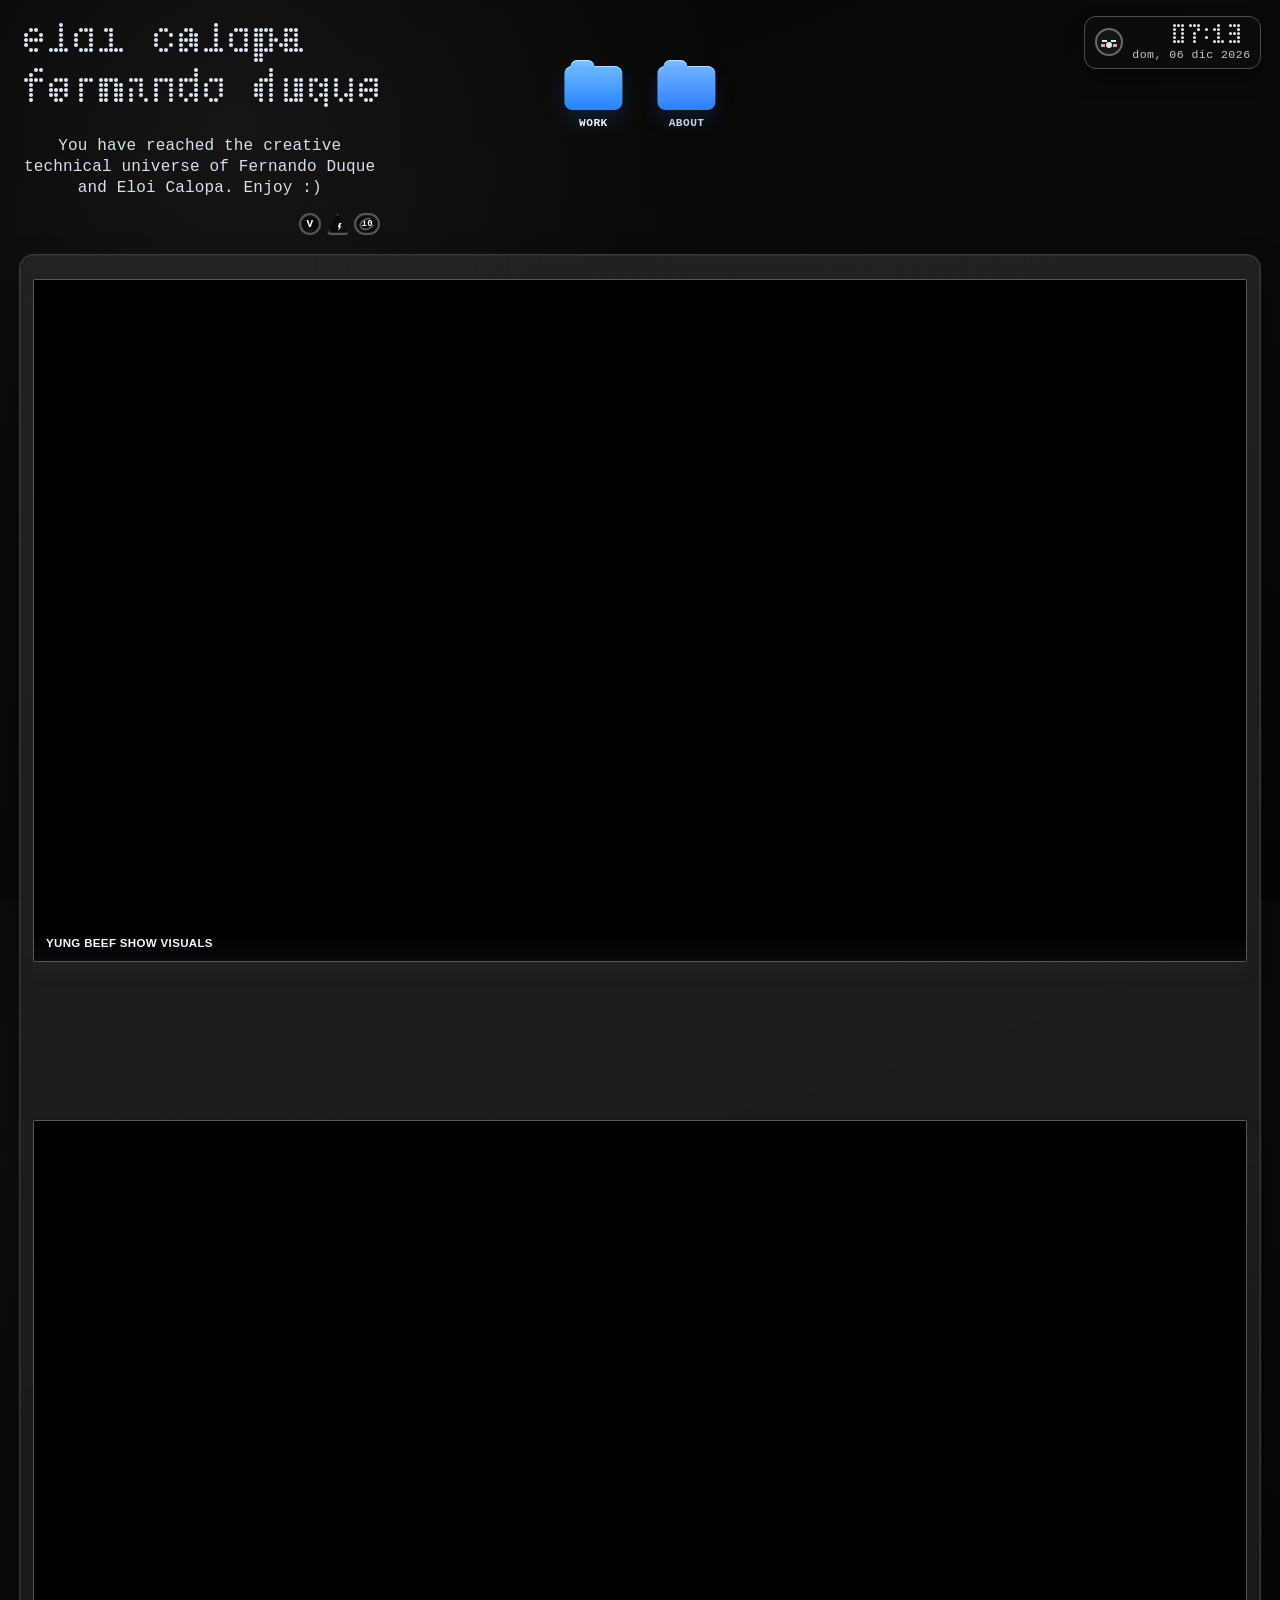
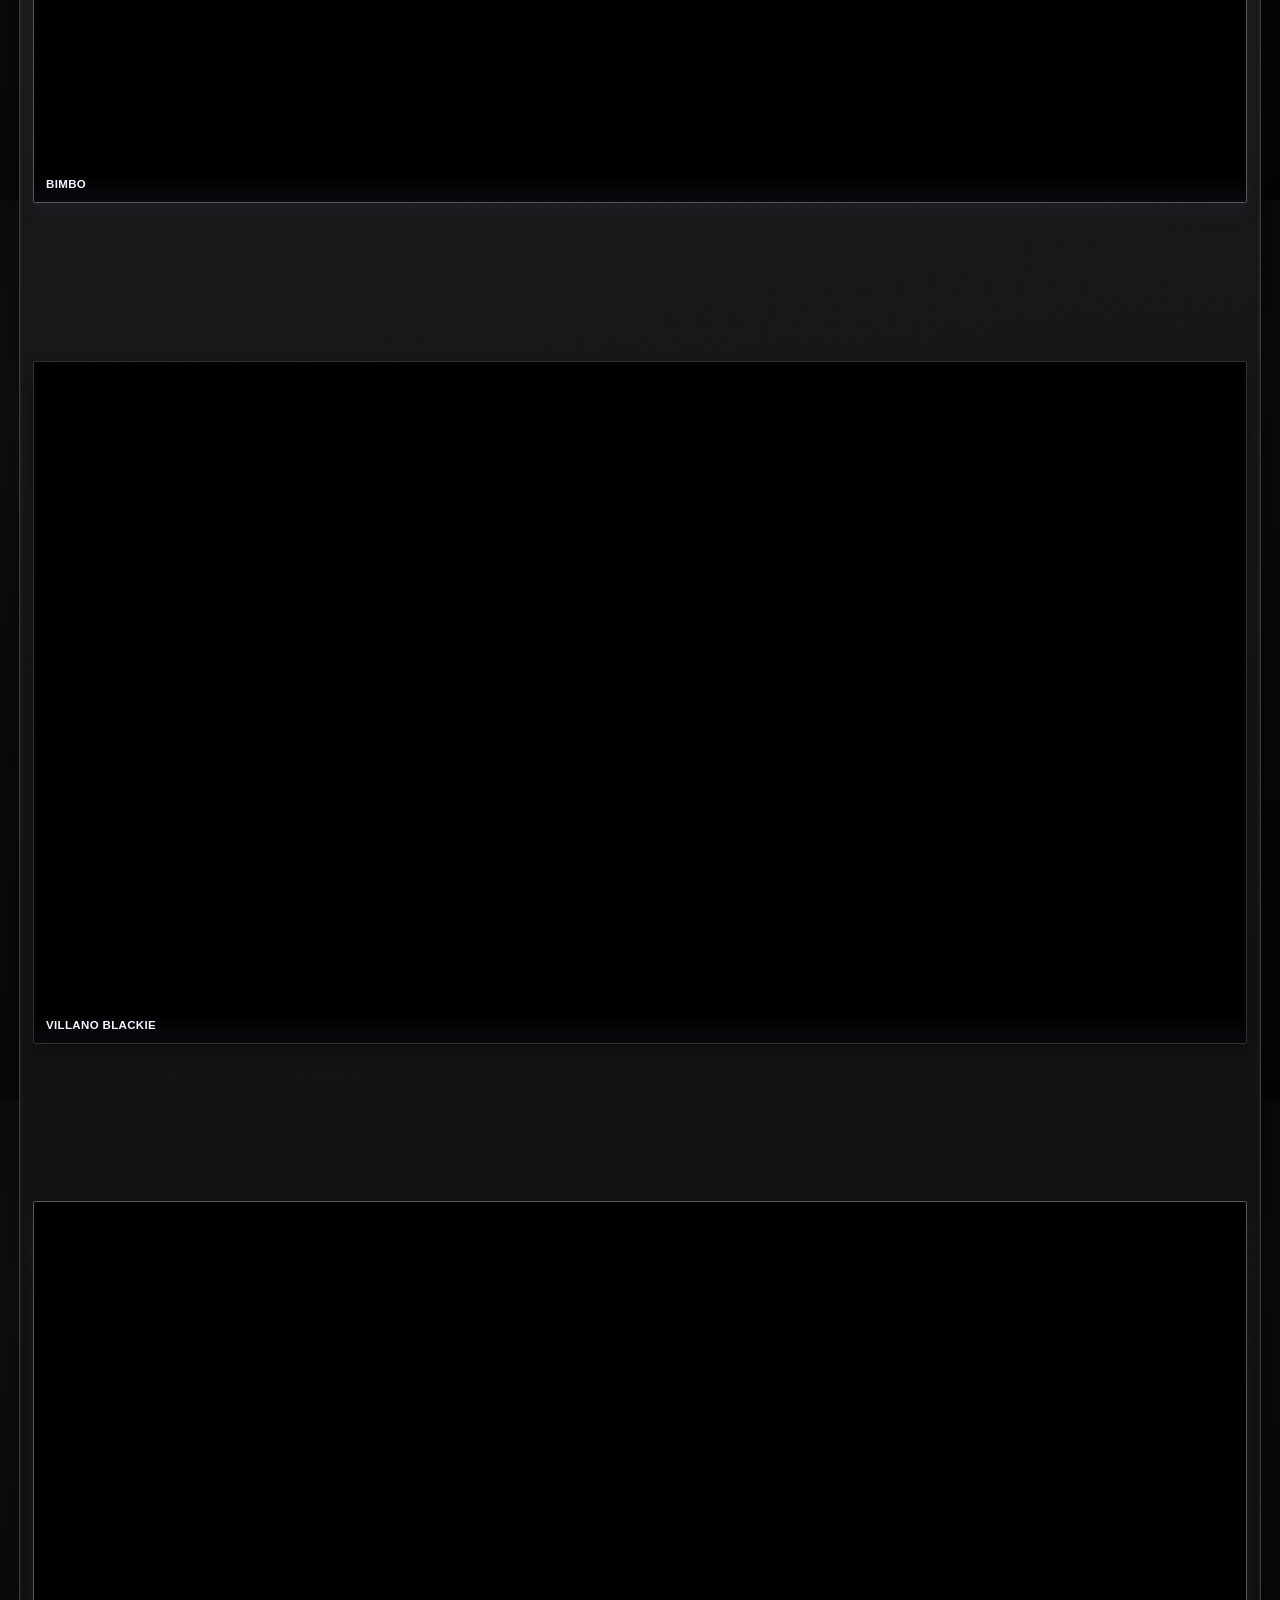
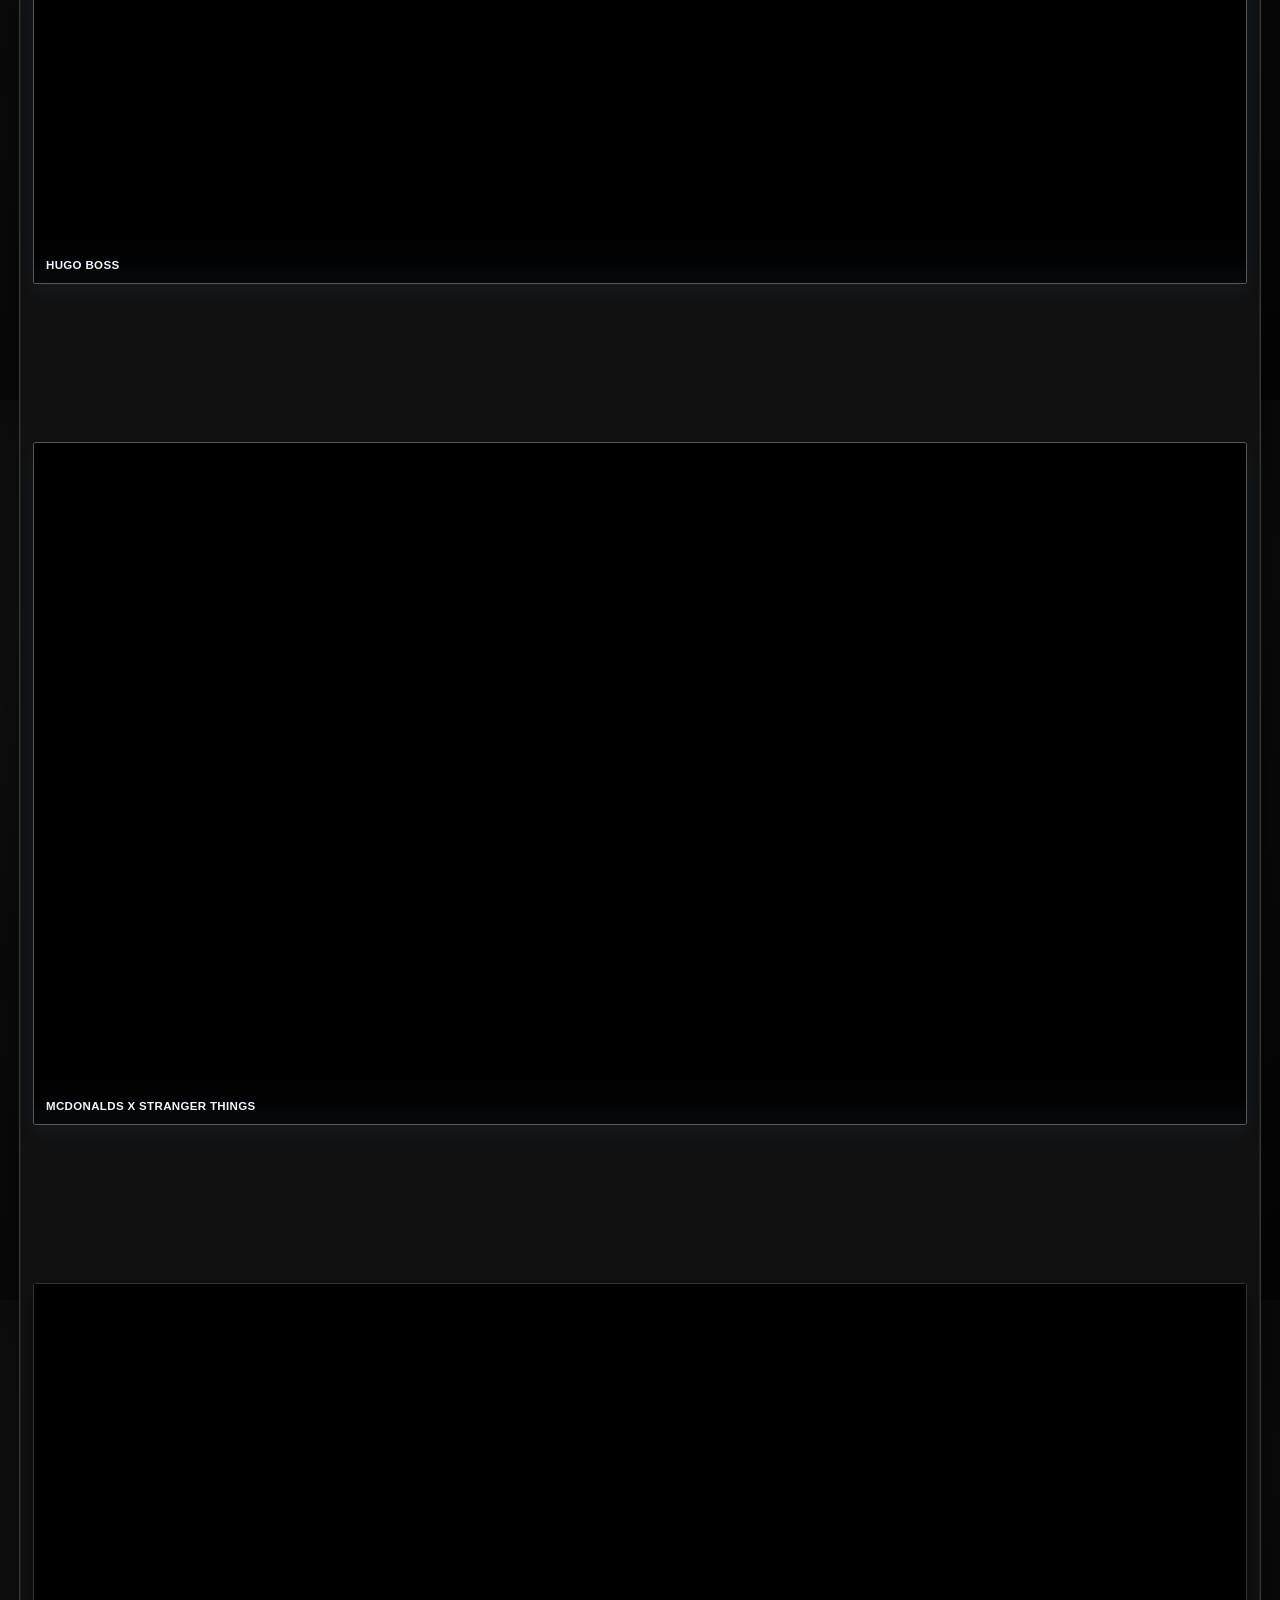
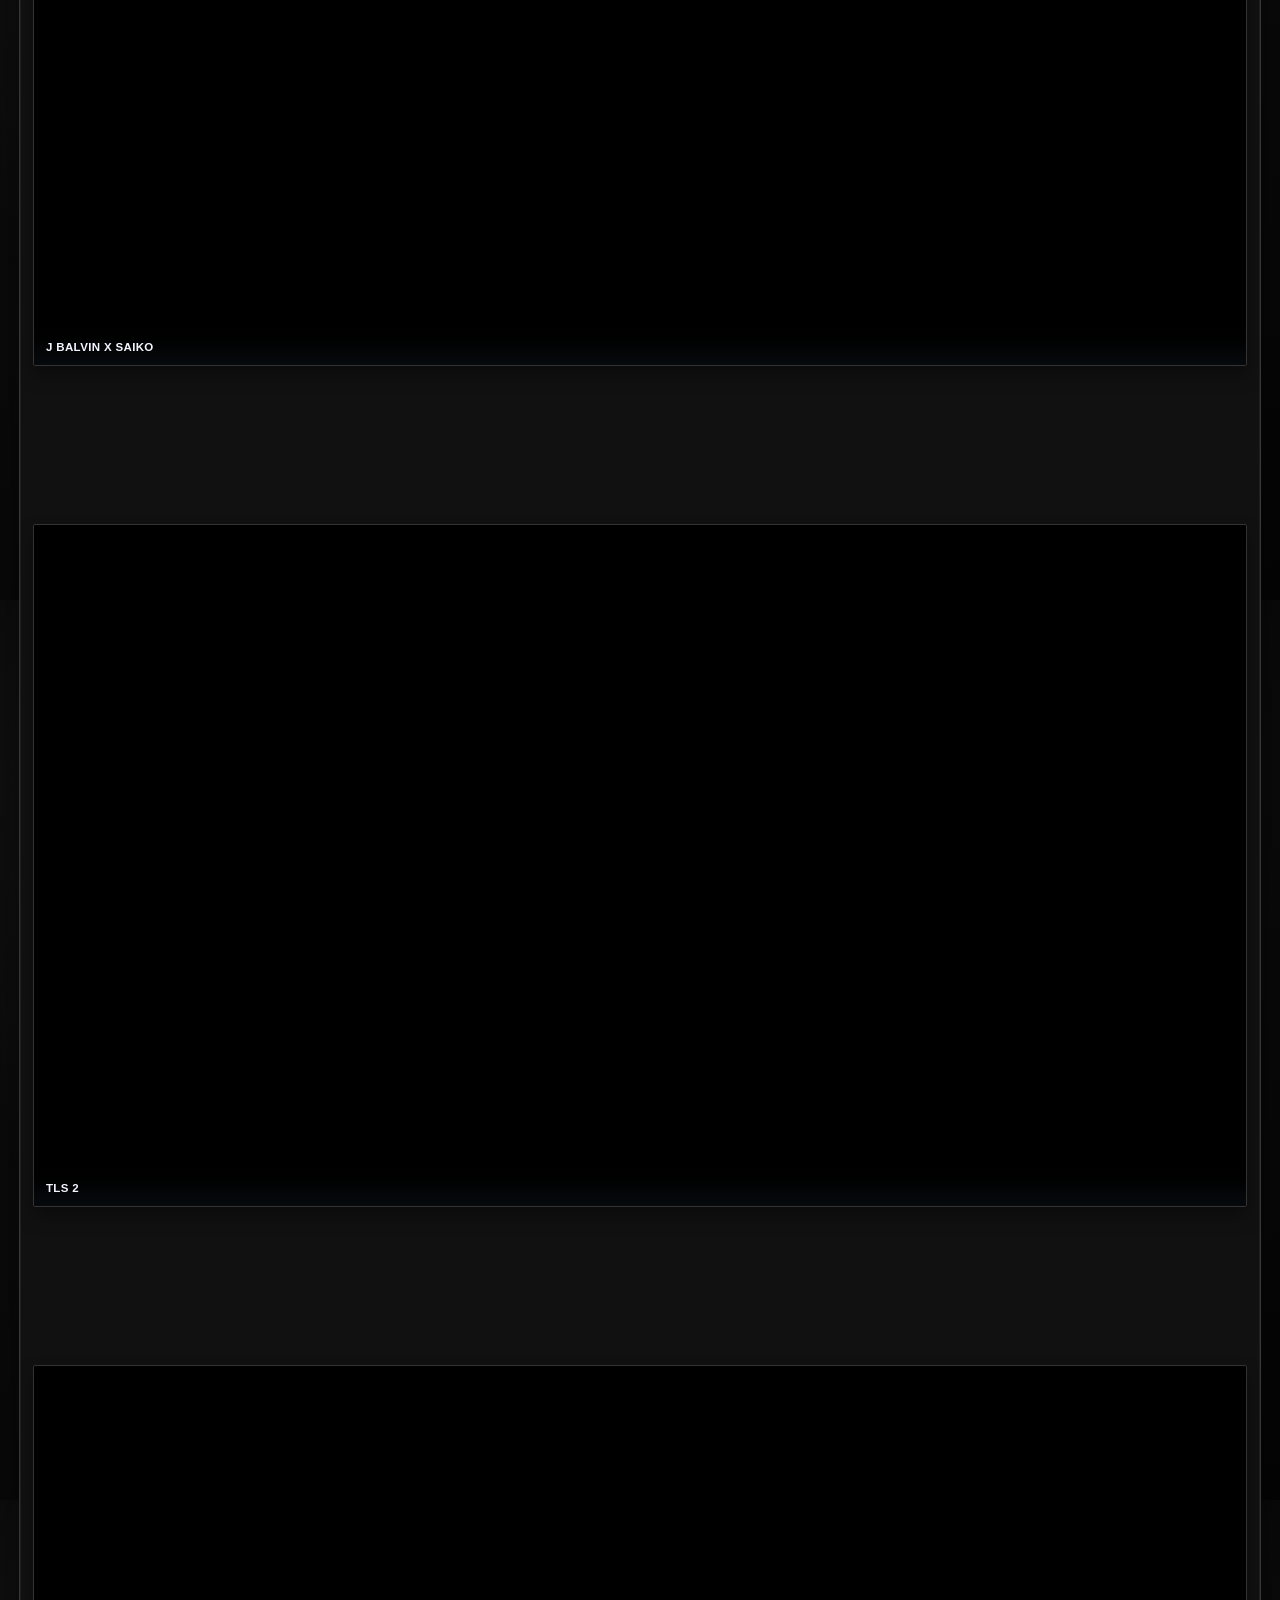
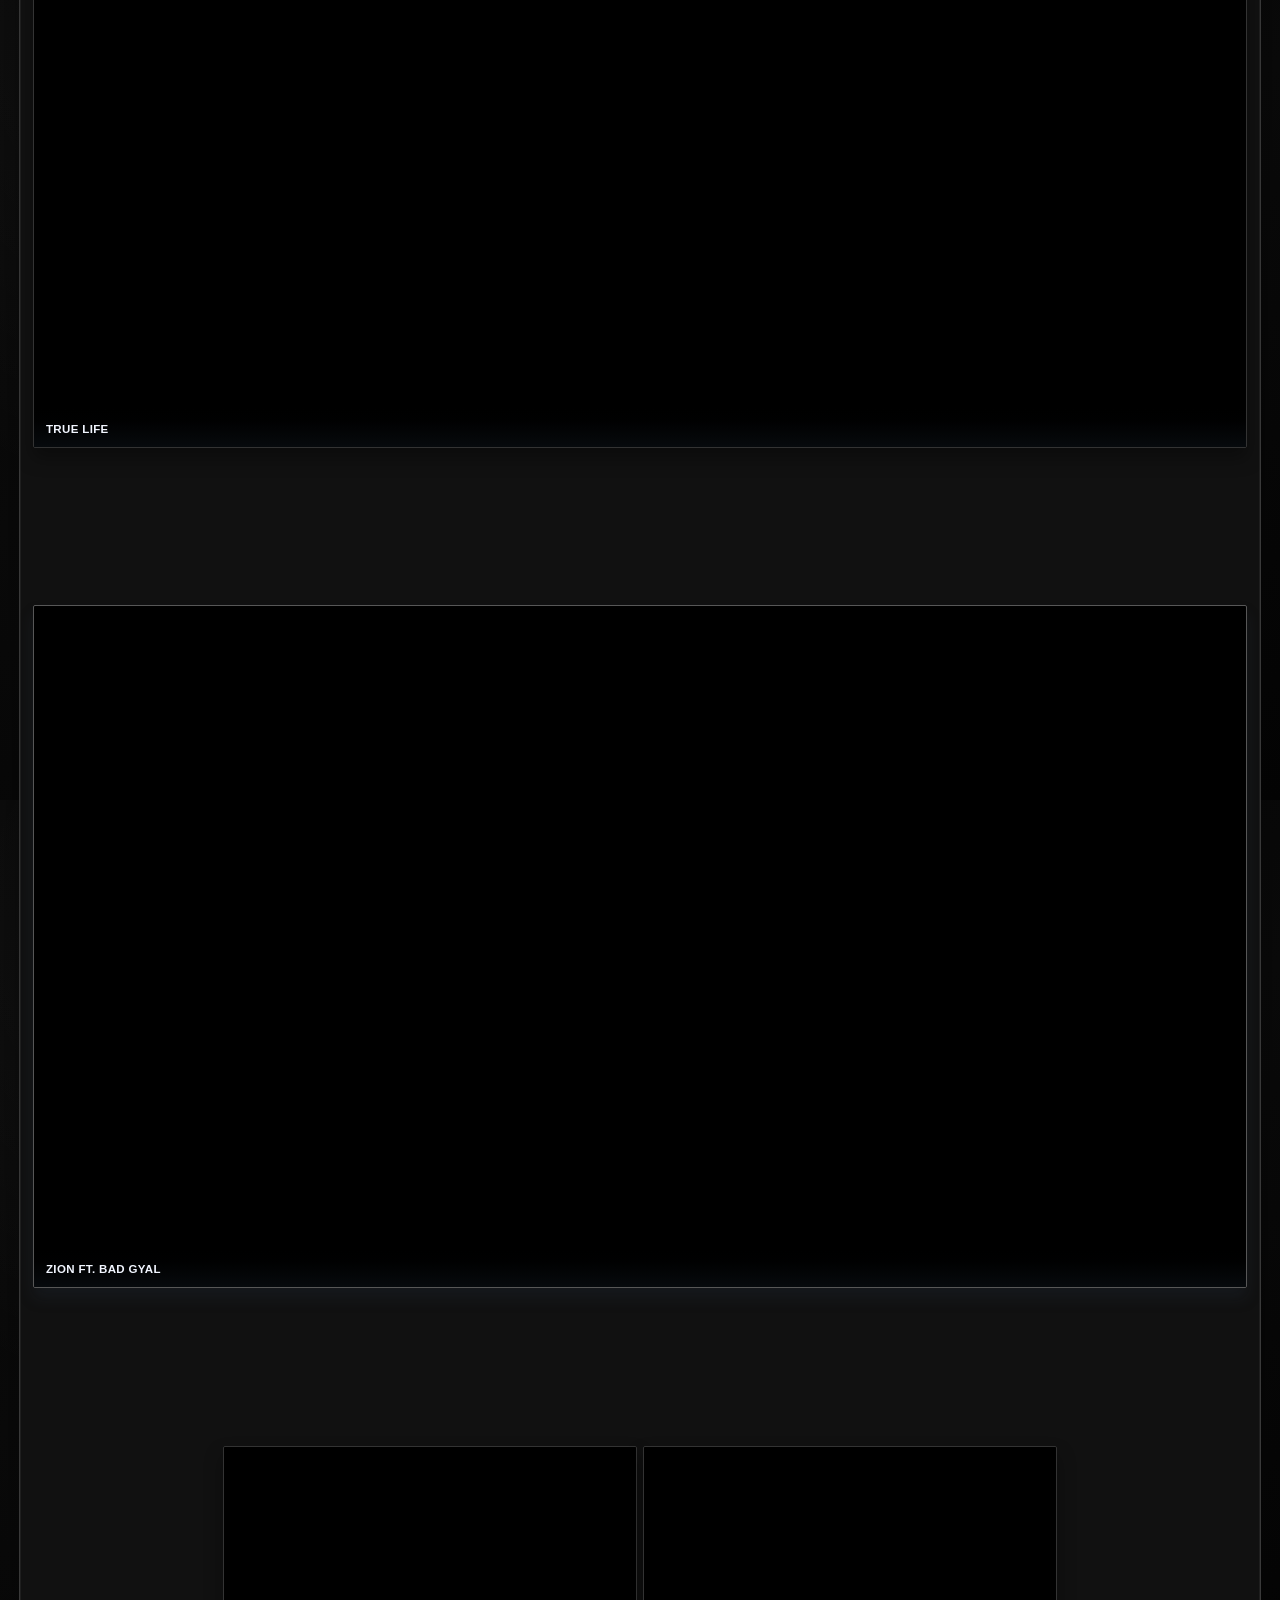
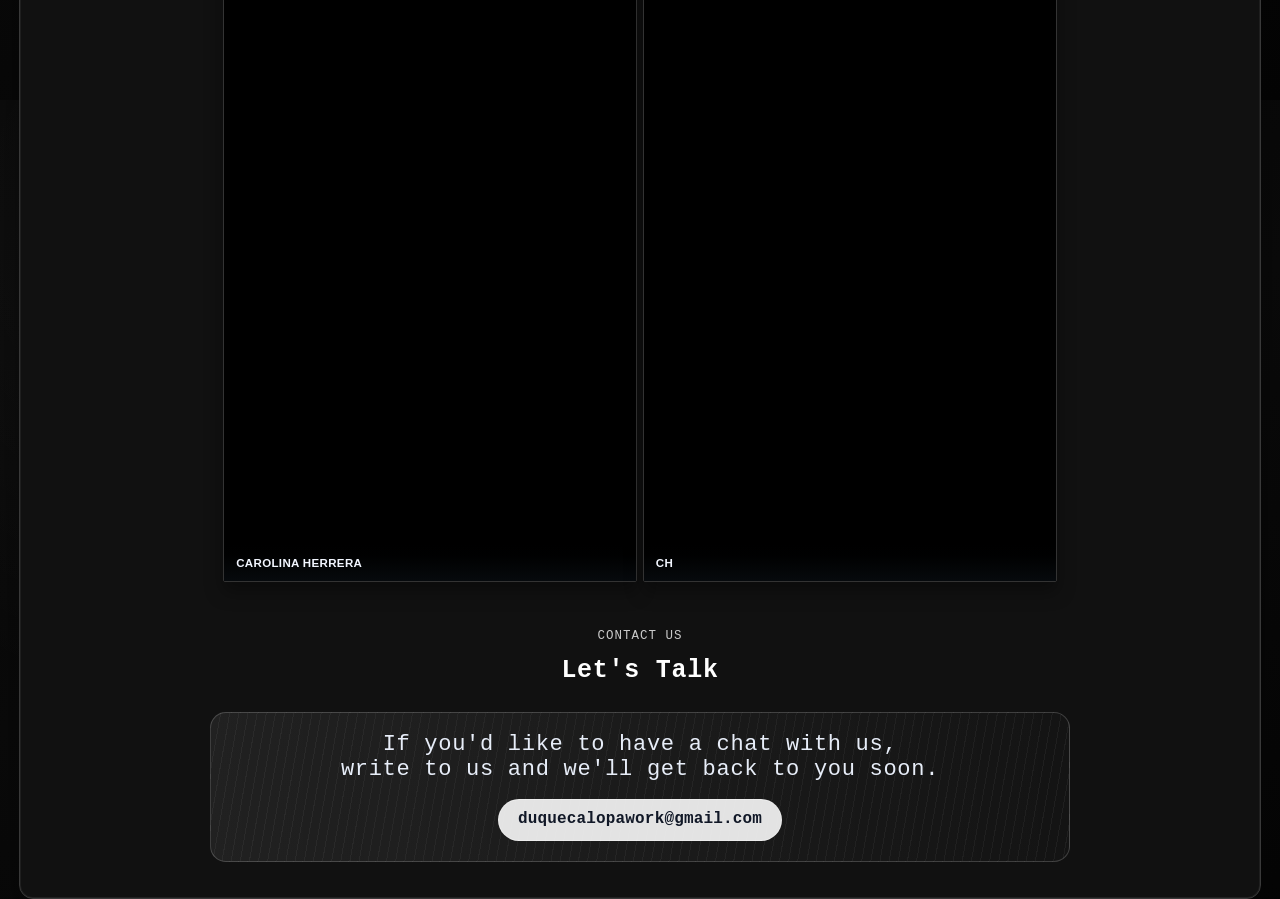
==== index.html @ 6a699d2e "Publish viral website" ====
<!doctype html>
<html lang="es">
<head>
  <meta charset="UTF-8" />
  <meta name="viewport" content="width=device-width, initial-scale=1.0" />
  <title>VIRAL | Desktop</title>
  <link rel="stylesheet" href="styles.css?v=20260530-1" />
</head>
<body>
  <main class="desktop">
    <header class="topbar">
      <h1 id="viralLogo" class="viral-logo" aria-label="viral.com"></h1>
      <p class="intro-line">You have reached the creative technical universe of Fernando Duque and Eloi Calopa. Enjoy :)</p>
      <section class="tech-strip" aria-label="VIRAL mark strip">
        <span class="tag circle-v">V</span>
        <span class="mark tri-bolt" aria-label="high voltage"></span>
        <span class="mark ring-10" aria-label="loop 10"></span>
      </section>
    </header>
    <aside class="clock-overlay" aria-live="polite">
      <div class="pixel-face" aria-hidden="true">
        <span class="eye eye-left"></span>
        <span class="eye eye-right"></span>
        <span class="blush blush-left"></span>
        <span class="blush blush-right"></span>
        <span class="mouth"></span>
      </div>
      <div class="clock-copy">
        <div id="clockTime" class="clock-time"></div>
        <div id="clockDate" class="clock-date"></div>
      </div>
    </aside>

    <div class="folder-tabs-wrap">
      <nav id="folderTabs" class="folder-tabs" aria-label="Secciones"></nav>
    </div>

    <section id="folderView" class="folder-view">
      <div id="folderContent" class="folder-content"></div>
    </section>
  </main>

  <script type="module" src="app.js?v=20260530-1"></script>
</body>
</html>
---- styles.css ----
:root {
  --bg: #dde3ee;
  --ink: #0d1a2b;
  --muted: #5e6f86;
  --accent: #1c63ff;
}

* { box-sizing: border-box; }

html,
body {
  margin: 0;
  width: 100%;
  height: 100%;
  font-family: "Space Grotesk", "Segoe UI", sans-serif;
  color: var(--ink);
  background:
    radial-gradient(circle at 18% 14%, rgba(255, 255, 255, 0.9), rgba(255, 255, 255, 0) 38%),
    linear-gradient(160deg, #dfe5ef 0%, #d8e0ec 46%, #d3dce9 100%);
  cursor: none;
}

.desktop {
  width: 100%;
  height: 100%;
  padding: 1.1rem 1.2rem;
  display: flex;
  flex-direction: column;
  position: relative;
}

.topbar {
  position: relative;
  height: auto;
  width: fit-content;
  max-width: min(520px, 82vw);
  margin: 0;
  --logo-ink-width: 100%;
}

.viral-logo {
  margin: 0;
  width: min(520px, 82vw);
  height: 82px;
  position: relative;
  animation: none;
  filter: blur(0.15px);
}

.logo-dot {
  position: absolute;
  width: 4px;
  height: 4px;
  border-radius: 50%;
  background: #141414;
  opacity: 1;
  box-shadow: none;
  animation: none;
}

.intro-line {
  margin: 0.4rem 0 0;
  width: var(--logo-ink-width);
  max-width: var(--logo-ink-width);
  font-family: "Courier Prime", "Courier New", monospace;
  font-size: clamp(0.76rem, 1.45vw, 1rem);
  line-height: 1.32;
  color: #0f1012;
  letter-spacing: 0.01em;
  text-wrap: wrap;
  overflow-wrap: anywhere;
  text-align: center;
}

.tech-strip {
  margin-top: 0.85rem;
  width: var(--logo-ink-width);
  max-width: var(--logo-ink-width);
  display: flex;
  flex-wrap: wrap;
  align-items: center;
  justify-content: flex-end;
  gap: 0.35rem;
  font-family: "Courier New", monospace;
  font-size: 0.62rem;
  color: #0f0f0f;
  filter: contrast(1.1);
}

.tag,
.mark {
  height: 22px;
  display: inline-flex;
  align-items: center;
  justify-content: center;
  padding: 0 0.45rem;
  border: 2px solid #111;
  background: rgba(255, 255, 255, 0.7);
  letter-spacing: 0.04em;
  box-shadow: inset 0 0 0 1px rgba(255, 255, 255, 0.55);
}

.tag {
  font-weight: 700;
  border-radius: 2px;
}

.mark {
  border-radius: 999px;
  min-width: 22px;
  font-weight: 700;
}

.circle-v {
  width: 22px;
  min-width: 22px;
  border-radius: 50%;
  padding: 0;
  font-weight: 800;
  font-size: 0.7rem;
}

.mark:nth-child(7) {
  font-size: 1.1rem;
  letter-spacing: -0.02em;
}

.tri-bolt {
  width: 22px;
  min-width: 22px;
  padding: 0;
  border-radius: 4px;
  clip-path: polygon(50% 0%, 0% 100%, 100% 100%);
  position: relative;
  background: rgba(255, 255, 255, 0.78);
}

.tri-bolt::before {
  content: "";
  position: absolute;
  width: 4px;
  height: 8px;
  background: #0f0f0f;
  clip-path: polygon(45% 0%, 100% 0%, 55% 45%, 100% 45%, 0% 100%, 40% 55%, 0% 55%);
  top: 8px;
  left: 9px;
}

.ring-10 {
  width: 26px;
  min-width: 26px;
  padding: 0;
  position: relative;
}

.ring-10::before {
  content: "10";
  font-size: 0.56rem;
}

.ring-10::after {
  content: "";
  position: absolute;
  inset: 3px;
  border: 2px solid #111;
  border-radius: 50%;
  border-right-color: transparent;
  transform: rotate(-25deg);
}

.clock-overlay {
  position: fixed;
  right: 1.2rem;
  top: 1rem;
  display: flex;
  align-items: center;
  gap: 0.6rem;
  text-align: right;
  border: 1px solid #8ca0bb;
  background: rgba(232, 236, 242, 0.9);
  border-radius: 12px;
  padding: 0.45rem 0.58rem;
  box-shadow: 0 6px 14px rgba(43, 61, 91, 0.16);
}

.clock-time {
  position: relative;
  width: 78px;
  height: 22px;
  margin-left: auto;
}

.clock-date {
  margin-top: 0.1rem;
  font-family: "Courier New", monospace;
  font-size: 0.72rem;
  color: #303030;
}

.clock-copy {
  display: flex;
  flex-direction: column;
}

.pixel-face {
  width: 28px;
  height: 28px;
  border: 2px solid #1a1a1a;
  border-radius: 50%;
  background: #f1f1f1;
  position: relative;
  image-rendering: pixelated;
}

.eye {
  position: absolute;
  width: 4px;
  height: 4px;
  background: #1a1a1a;
  top: 8px;
}

.eye-left {
  left: 5px;
  width: 5px;
  height: 2px;
  top: 10px;
}
.eye-right {
  right: 5px;
  width: 5px;
  height: 2px;
  top: 10px;
}

.blush {
  position: absolute;
  width: 4px;
  height: 3px;
  background: #f3a9b2;
  top: 14px;
  opacity: 0.95;
}

.blush-left { left: 4px; }
.blush-right { right: 4px; }

.mouth {
  position: absolute;
  width: 6px;
  height: 6px;
  left: 50%;
  transform: translateX(-50%);
  bottom: 6px;
  background: transparent;
  border: 2px solid #1a1a1a;
  border-radius: 50%;
}

.mouth::after {
  content: none;
}

.clock-dot {
  position: absolute;
  width: 3px;
  height: 3px;
  border-radius: 50%;
  background: #151515;
}

.grid {
  flex: 1;
  display: flex;
  align-items: center;
  justify-content: center;
  gap: 2.4rem;
}

.icon-btn {
  border: 0;
  background: transparent;
  padding: 0;
  cursor: pointer;
  text-align: center;
  transition: transform 140ms ease, filter 140ms ease;
  min-width: 120px;
}

.icon-btn:hover {
  transform: translateY(-4px);
  filter: brightness(1.03);
}

.icon {
  width: 86px;
  height: 66px;
  margin: 0 auto;
  border-radius: 10px;
  position: relative;
  background: linear-gradient(180deg, #6fb2ff 0%, #2f7eff 100%);
  box-shadow:
    inset 0 1px 0 rgba(255, 255, 255, 0.52),
    0 16px 26px rgba(35, 93, 173, 0.25);
}

.icon::before {
  content: "";
  position: absolute;
  left: 8px;
  top: -8px;
  width: 36px;
  height: 14px;
  border-radius: 8px 8px 4px 4px;
  background: linear-gradient(180deg, #85c0ff 0%, #5fa9ff 100%);
  box-shadow: inset 0 1px 0 rgba(255, 255, 255, 0.5);
}

.label {
  margin-top: 0.8rem;
  font-weight: 600;
  letter-spacing: 0.04em;
  font-size: 0.82rem;
  color: #0f1c2f;
}

.folder-view {
  margin-top: 1.2rem;
  border: 1px solid #bac8db;
  border-radius: 14px;
  background: rgba(255, 255, 255, 0.7);
  backdrop-filter: blur(7px);
  padding: 0.95rem 1rem;
}

.folder-tabs-wrap {
  position: absolute;
  top: 4.1rem;
  left: 50%;
  transform: translateX(-50%);
  margin: 0;
  display: flex;
  justify-content: center;
  z-index: 20;
}

.folder-tabs {
  width: auto;
  display: flex;
  align-items: flex-start;
  justify-content: center;
  gap: 0.7rem;
}

.folder-tab-btn {
  min-width: 0;
  width: 82px;
}

.folder-tab-btn .icon {
  width: 58px;
  height: 44px;
  border-radius: 8px;
  box-shadow:
    inset 0 1px 0 rgba(255, 255, 255, 0.52),
    0 10px 18px rgba(35, 93, 173, 0.2);
}

.folder-tab-btn .icon::before {
  left: 6px;
  top: -6px;
  width: 24px;
  height: 10px;
}

.folder-tab-btn .label {
  margin-top: 0.45rem;
  font-size: 0.7rem;
}

.folder-tab-btn.is-active .icon {
  filter: saturate(1.12) brightness(1.03);
}

.folder-tab-btn.is-active .label {
  color: #0a3f8f;
}

.folder-content {
  color: #20344f;
  line-height: 1.45;
}

.folder-view[data-folder="work"] {
  background:
    radial-gradient(circle at 12% -18%, rgba(109, 144, 198, 0.22), transparent 42%),
    radial-gradient(circle at 90% -24%, rgba(197, 177, 149, 0.25), transparent 47%),
    #eef1f5;
  border-color: #cfd6e2;
  box-shadow:
    inset 0 0 0 1px rgba(255, 255, 255, 0.45),
    0 25px 44px rgba(30, 45, 66, 0.18);
  padding: 0.8rem 0.8rem 1rem;
}

.folder-view[data-folder="work"] .folder-head h2 {
  color: #2a3648;
  letter-spacing: 0.03em;
}

.folder-view[data-folder="work"] .folder-content {
  color: #4a596f;
}

.work-reel {
  margin-top: 0.7rem;
  display: grid;
  gap: 0.8rem;
}

.work-reel-row {
  min-height: 92vh;
  display: grid;
  grid-template-columns: 2.1fr 1fr;
  gap: 0.8rem;
}

.work-reel-row.single-row {
  grid-template-columns: 1fr;
}

.work-reel-row.vertical-pair-row {
  min-height: auto;
  display: flex;
  justify-content: center;
  align-items: stretch;
  gap: 0.35rem;
}

.work-video-card {
  margin: 0;
  display: block;
  position: relative;
  cursor: pointer;
  background: #d5dae0;
  border: 1px solid #ced6e2;
  border-radius: 2px;
  overflow: hidden;
  box-shadow:
    0 8px 12px rgba(45, 58, 79, 0.15),
    inset 0 0 0 1px rgba(255, 255, 255, 0.24);
  transition: transform 180ms ease, box-shadow 180ms ease;
}

.work-video-card:hover {
  transform: translateY(-2px);
  box-shadow:
    0 14px 20px rgba(56, 77, 109, 0.18),
    inset 0 0 0 1px rgba(255, 255, 255, 0.42);
}

.work-video-card.is-portrait {
  filter: saturate(0.98);
}

.work-video-card.is-featured {
  border-color: #bcc6d2;
  box-shadow:
    0 10px 16px rgba(45, 58, 79, 0.19),
    inset 0 0 0 1px rgba(255, 255, 255, 0.34);
}

.work-reel-card {
  aspect-ratio: 16 / 9;
}

.work-reel-card.is-tall {
  aspect-ratio: 9 / 16;
  max-height: 100%;
}

.work-reel-row .work-reel-card {
  width: 100%;
}

.work-reel-row.single-row .work-reel-card {
  aspect-ratio: 16 / 9;
}

.work-reel-row.vertical-pair-row .work-reel-card {
  aspect-ratio: 9 / 16;
  max-width: min(44vw, 46vh);
}

.work-video {
  width: 100%;
  height: 100%;
  display: block;
  object-fit: cover;
  background: #000;
}

.work-video-overlay {
  position: absolute;
  left: 0;
  right: 0;
  bottom: 0;
  padding: 0.7rem 0.75rem 0.58rem;
  background: linear-gradient(to top, rgba(8, 12, 16, 0.82), rgba(8, 12, 16, 0.08) 68%, transparent);
}

.work-video-name {
  margin: 0;
  font-size: 0.72rem;
  color: #f2f6ff;
  font-family: "Space Grotesk", "Segoe UI", sans-serif;
  letter-spacing: 0.03em;
  text-transform: uppercase;
  font-weight: 600;
  overflow: hidden;
  text-overflow: ellipsis;
}

.work-modal {
  position: fixed;
  inset: 0;
  z-index: 80;
  display: flex;
  align-items: center;
  justify-content: center;
  padding: 1.5rem;
  background: rgba(8, 12, 18, 0.78);
}

.work-modal-shell {
  width: min(980px, 94vw);
  background: #0e1118;
  border-radius: 14px;
  border: 1px solid #2c3748;
  padding: 0.95rem;
  box-shadow: 0 26px 50px rgba(0, 0, 0, 0.5);
}

.work-modal-video {
  width: 100%;
  max-height: 76vh;
  border-radius: 10px;
  background: #000;
}

.work-modal-label {
  margin: 0.55rem 0 0;
  color: #d9e1ef;
  font-size: 0.78rem;
  letter-spacing: 0.06em;
  text-transform: uppercase;
}

.work-contact-panel {
  margin-top: 1rem;
  margin-bottom: 0.3rem;
  border: none;
  border-radius: 0;
  padding: 1rem 0;
  background: transparent;
  box-shadow: none;
  display: flex;
  flex-direction: column;
  align-items: center;
  text-align: center;
}

.work-contact-kicker {
  margin: 0;
  font-size: 0.78rem;
  letter-spacing: 0.08em;
  text-transform: uppercase;
  color: rgba(255, 255, 255, 0.78);
}

.work-contact-title {
  margin: 0.45rem 0 0.45rem;
  font-size: clamp(1.2rem, 1.4rem + 0.2vw, 1.6rem);
  color: #ffffff;
}

.work-contact-copy {
  margin: 0;
  max-width: 72ch;
  width: min(72ch, 100%);
  line-height: 1.55;
  color: rgba(255, 255, 255, 0.82);
  margin-left: auto;
  margin-right: auto;
}

.work-contact-cta {
  width: min(860px, 100%);
  margin-top: 1rem;
  padding: 1.2rem 1rem;
  border: 1px solid rgba(255, 255, 255, 0.18);
  border-radius: 16px;
  background:
    linear-gradient(90deg, rgba(255, 255, 255, 0.07), rgba(255, 255, 255, 0.015)),
    repeating-linear-gradient(
      100deg,
      rgba(255, 255, 255, 0.045) 0,
      rgba(255, 255, 255, 0.045) 1px,
      transparent 1px,
      transparent 9px
    );
  display: flex;
  flex-direction: column;
  align-items: center;
  gap: 1rem;
}

.work-contact-cta-copy {
  margin: 0;
  font-size: clamp(0.98rem, 0.92rem + 0.72vw, 1.38rem);
  line-height: 1.15;
  color: #e7edf8;
  text-wrap: balance;
}

.work-contact-email-btn {
  display: inline-flex;
  align-items: center;
  justify-content: center;
  min-height: 42px;
  padding: 0.55rem 1.2rem;
  border-radius: 999px;
  border: 1px solid rgba(255, 255, 255, 0.32);
  background: rgba(255, 255, 255, 0.88);
  color: #111827;
  text-decoration: none;
  font-weight: 600;
  letter-spacing: 0.01em;
  transition: transform 140ms ease, box-shadow 140ms ease;
}

.work-contact-email-btn:hover {
  transform: translateY(-1px);
  box-shadow: 0 8px 18px rgba(0, 0, 0, 0.24);
}

.work-contact-row {
  min-height: auto;
}

.work-modal-close {
  position: fixed;
  top: 1rem;
  right: 1rem;
  width: 44px;
  height: 44px;
  border-radius: 999px;
  border: 1px solid #3b4a61;
  background: #0f1520;
  color: #edf3ff;
  font-size: 1.05rem;
  cursor: pointer;
}

body.modal-open {
  overflow: hidden;
}

.about-panel {
  max-width: 940px;
  border: 1px solid #a9b7ce;
  border-radius: 16px;
  overflow: hidden;
  background:
    linear-gradient(180deg, rgba(255, 255, 255, 0.92), rgba(242, 247, 255, 0.86)),
    repeating-linear-gradient(
      90deg,
      rgba(26, 57, 92, 0.07) 0,
      rgba(26, 57, 92, 0.07) 1px,
      transparent 1px,
      transparent 9px
    );
  box-shadow:
    0 24px 40px rgba(35, 58, 93, 0.18),
    inset 0 0 0 1px rgba(255, 255, 255, 0.7);
}

.about-headline {
  padding: 0.95rem 1rem 0.8rem;
  background:
    radial-gradient(circle at 12% -20%, rgba(39, 112, 246, 0.2), transparent 44%),
    linear-gradient(120deg, #101c2d 0%, #182a43 52%, #0f2237 100%);
  color: #dce8ff;
}

.about-kicker {
  margin: 0;
  font-family: "Courier New", monospace;
  text-transform: uppercase;
  letter-spacing: 0.14em;
  font-size: 0.66rem;
  color: #95b8ef;
}

.about-title {
  margin: 0.42rem 0 0.5rem;
  font-family: "Courier New", monospace;
  font-size: clamp(1.1rem, 2.8vw, 2rem);
  letter-spacing: 0.12em;
  line-height: 1.05;
  color: #f5f9ff;
  text-transform: uppercase;
  text-shadow: 0 0 14px rgba(101, 160, 255, 0.34);
}

.about-dotline {
  margin: 0;
  display: grid;
  grid-template-columns: repeat(24, 8px);
  gap: 6px;
}

.about-dotline span {
  width: 4px;
  height: 4px;
  border-radius: 50%;
  background: #d5e5ff;
  opacity: 0.88;
  animation: pulseDot 2.8s ease-in-out infinite;
}

.about-dotline span:nth-child(3n) {
  animation-delay: 180ms;
}

.about-dotline span:nth-child(4n) {
  animation-delay: 350ms;
}

.about-layout {
  display: grid;
  grid-template-columns: minmax(0, 2fr) minmax(230px, 1fr);
  gap: 1rem;
  padding: 1rem;
}

.about-main {
  position: relative;
  border: 1px solid #bdcae0;
  border-radius: 12px;
  padding: 0.9rem 0.95rem;
  background: rgba(250, 252, 255, 0.85);
}

.about-main::before {
  content: "";
  position: absolute;
  inset: 0;
  pointer-events: none;
  border-radius: 12px;
  background: repeating-linear-gradient(
    to bottom,
    rgba(20, 47, 79, 0.06) 0,
    rgba(20, 47, 79, 0.06) 1px,
    transparent 1px,
    transparent 7px
  );
  mix-blend-mode: multiply;
}

.about-main h4 {
  margin: 0 0 0.62rem;
  font-family: "Courier New", monospace;
  font-size: 0.93rem;
  letter-spacing: 0.08em;
  text-transform: uppercase;
  color: #152a45;
}

.about-main p {
  margin: 0 0 0.62rem;
  max-width: 68ch;
  color: #203958;
  font-size: 0.92rem;
  line-height: 1.6;
}

.about-main p:last-child {
  margin-bottom: 0;
}

.about-spec {
  border: 1px solid #b6c8e4;
  border-radius: 12px;
  padding: 0.78rem 0.82rem;
  background: linear-gradient(180deg, #eff5ff 0%, #e9f0fb 100%);
}

.about-spec-title {
  margin: 0 0 0.62rem;
  font-family: "Courier New", monospace;
  text-transform: uppercase;
  font-size: 0.72rem;
  letter-spacing: 0.14em;
  color: #325382;
}

.about-icons {
  margin: 0;
  padding: 0;
  list-style: none;
  display: grid;
  gap: 0.45rem;
  color: #1f3655;
  font-family: "Courier New", monospace;
  font-size: 0.8rem;
}

.about-icons li {
  display: flex;
  align-items: center;
  gap: 0.5rem;
  border-bottom: 1px dashed rgba(49, 85, 133, 0.34);
  padding-bottom: 0.34rem;
}

.about-icons li:last-child {
  border-bottom: 0;
  padding-bottom: 0;
}

.about-icons span {
  color: #0a63dd;
  font-weight: 700;
}

.about-contacts {
  width: 100%;
  max-width: none;
  margin: 0 auto;
  display: grid;
  grid-template-columns: repeat(2, minmax(220px, 360px));
  justify-content: center;
  align-items: center;
  gap: 0.9rem 2.4rem;
  padding: 2rem 1rem;
  background: transparent;
  border: 0;
  box-shadow: none;
}

.about-contact {
  width: min(360px, 42vw);
  border: 0;
  border-radius: 0;
  padding: 0;
  text-align: center;
  background: transparent;
}

.about-avatar {
  width: 72px;
  height: 72px;
  margin: 0 auto 0.6rem;
  border-radius: 50%;
  display: grid;
  place-items: center;
  font-size: 1.7rem;
  border: 1px solid #555;
  background: #181818;
}

.about-avatar-blue {
  width: 84px;
  height: 84px;
  position: relative;
  border: 1px solid #5ea2ff;
  background:
    radial-gradient(circle at 50% 42%, #78b9ff 0%, #2e6fca 45%, #0f2d59 80%, #0a1830 100%);
  box-shadow:
    0 0 18px rgba(92, 161, 255, 0.55),
    inset 0 -10px 18px rgba(8, 20, 44, 0.55);
  overflow: visible;
}

.about-avatar-blue::before,
.about-avatar-blue::after {
  content: "";
  position: absolute;
  top: 38px;
  width: 16px;
  height: 22px;
  border-radius: 50% 50% 45% 45%;
  background: linear-gradient(180deg, #6fb3ff 0%, #1d56a5 100%);
  box-shadow: 0 0 10px rgba(94, 162, 255, 0.45);
}

.about-avatar-blue::before {
  left: -10px;
  transform: rotate(-24deg);
}

.about-avatar-blue::after {
  right: -10px;
  transform: rotate(24deg);
}

.about-avatar-blue .face-eye {
  position: absolute;
  top: 34px;
  width: 10px;
  height: 7px;
  border-radius: 50%;
  background: #04070d;
  box-shadow: 0 0 6px rgba(0, 0, 0, 0.8);
}

.about-avatar-blue .face-eye.left {
  left: 24px;
}

.about-avatar-blue .face-eye.right {
  right: 24px;
}

.about-avatar-blue .face-nose {
  position: absolute;
  left: 50%;
  top: 45px;
  width: 5px;
  height: 8px;
  transform: translateX(-50%);
  border-radius: 50%;
  background: rgba(196, 225, 255, 0.5);
}

.about-avatar-blue .face-mouth {
  position: absolute;
  left: 50%;
  top: 58px;
  width: 12px;
  height: 5px;
  transform: translateX(-50%);
  border-radius: 50%;
  border-bottom: 1.5px solid rgba(210, 231, 255, 0.65);
}

.about-avatar-blue.alt {
  filter: hue-rotate(18deg) brightness(0.95);
}

.about-name {
  margin: 0;
  font-family: "Lucida Console", "Courier New", monospace;
  font-size: 1.12rem;
  letter-spacing: 0.06em;
  text-transform: uppercase;
  color: #ff4a4a;
  text-decoration: none;
  text-shadow:
    0 0 0.5px rgba(255, 122, 122, 0.95),
    0 0 7px rgba(255, 64, 64, 0.2);
}

.about-role {
  margin: 0.8rem 0 0;
  font-size: 0.98rem;
  line-height: 1.2;
  color: rgba(255, 255, 255, 0.9);
  letter-spacing: 0.08em;
  text-transform: uppercase;
}

.about-instagram {
  display: inline-flex;
  align-items: center;
  justify-content: center;
  margin-top: 0.85rem;
  padding: 0.4rem 0.72rem;
  border: 1px solid rgba(255, 255, 255, 0.34);
  border-radius: 999px;
  color: #f0f4ff;
  text-decoration: none;
  text-transform: uppercase;
  letter-spacing: 0.06em;
  font-size: 0.68rem;
  background: rgba(255, 255, 255, 0.06);
  transition: background-color 140ms ease, transform 140ms ease, border-color 140ms ease;
}

.about-instagram:hover {
  background: rgba(255, 255, 255, 0.14);
  border-color: rgba(255, 255, 255, 0.58);
  transform: translateY(-1px);
}

.about-instagram-disabled {
  opacity: 0.45;
  cursor: not-allowed;
  pointer-events: none;
}

.about-role-shared {
  grid-column: 1 / -1;
  width: min(760px, 100%);
  margin-top: 0.3rem;
  justify-self: center;
  text-align: center;
}

.about-ticket {
  grid-column: 1 / -1;
  width: min(560px, 100%);
  margin-top: 0.35rem;
  justify-self: center;
  text-align: center;
}

.about-ticket-line {
  margin: 0.1rem 0;
  font-size: 0.88rem;
  line-height: 1.2;
  letter-spacing: 0.08em;
  text-transform: uppercase;
  color: rgba(255, 255, 255, 0.9);
}

@keyframes pulseDot {
  0%, 100% { opacity: 0.85; transform: translateY(0); }
  50% { opacity: 0.38; transform: translateY(-1px); }
}

@media (max-width: 1200px) {
  .work-reel-row {
    min-height: 0;
  }
}

@media (max-width: 760px) {
  .desktop {
    padding: 0.8rem 0.7rem;
  }

  .topbar {
    max-width: 100%;
    padding-right: 7.2rem;
  }

  .viral-logo {
    height: 62px;
  }

  .clock-overlay {
    right: 0.55rem;
    top: 0.45rem;
    padding: 0.35rem 0.45rem;
    border-radius: 10px;
    gap: 0.4rem;
  }

  .clock-time {
    width: 64px;
    height: 18px;
  }

  .clock-date {
    font-size: 0.62rem;
  }

  .pixel-face {
    width: 22px;
    height: 22px;
  }

  .folder-tabs-wrap {
    position: static;
    transform: none;
    margin: 0.35rem 0 0.45rem;
  }

  .folder-tabs {
    gap: 0.5rem;
  }

  .folder-tab-btn {
    width: 72px;
  }

  .folder-tab-btn .icon {
    width: 50px;
    height: 38px;
  }

  .folder-tab-btn .label {
    font-size: 0.64rem;
    margin-top: 0.34rem;
  }

  .folder-view {
    margin-top: 0.45rem;
    padding: 0.7rem;
  }

  .work-reel-row {
    min-height: 0;
    grid-template-columns: 1fr;
    grid-auto-rows: auto;
  }
  .work-reel-row.vertical-pair-row {
    grid-template-columns: 1fr;
  }
  .about-headline,
  .about-layout {
    padding: 0.8rem;
  }

  .about-layout {
    grid-template-columns: 1fr;
  }

  .about-contacts {
    grid-template-columns: 1fr;
    gap: 0.8rem;
  }

  .about-contact {
    width: 100%;
  }

  .about-dotline {
    grid-template-columns: repeat(16, 8px);
  }
}

@media (max-width: 520px) {
  .work-reel-row { grid-auto-rows: auto; }
  .work-modal {
    padding: 1rem;
  }
  .work-modal-shell {
    padding: 0.6rem;
  }
}

.hidden {
  display: none;
}

.custom-cursor {
  position: fixed;
  left: 0;
  top: 0;
  width: 9px;
  height: 9px;
  border-radius: 50%;
  pointer-events: none;
  z-index: 9999;
  opacity: 0;
  transform: translate(-50%, -50%) scale(1);
  background: radial-gradient(circle at 35% 35%, #ffd1d1 0%, #ff3f3f 45%, #a30000 100%);
  border: 1px solid rgba(255, 120, 120, 0.65);
  box-shadow:
    0 0 8px rgba(255, 20, 20, 0.85),
    0 0 16px rgba(255, 20, 20, 0.45);
  transition: transform 90ms ease, opacity 120ms ease;
}

.custom-cursor.is-visible {
  opacity: 1;
}

.custom-cursor.is-pressed {
  transform: translate(-50%, -50%) scale(0.9);
}

@media (pointer: coarse) {
  html,
  body {
    cursor: auto;
  }
  .custom-cursor {
    display: none;
  }
}

@media (pointer: fine) {
  html,
  body,
  body * {
    cursor: none !important;
  }
}

/* Dark mode theme */
:root {
  --bg: #070707;
  --ink: #f1f1f1;
  --muted: #b3b3b3;
  --accent: #ffffff;
}

/* Monospace white text test (reference-inspired) */
body,
button,
input,
textarea,
select,
a,
p,
span,
label,
h1,
h2,
h3,
h4,
h5,
h6 {
  font-family: "Courier New", "Lucida Console", monospace;
  color: #f3f3f3;
  letter-spacing: 0.03em;
}

.about-name {
  color: #ffffff;
  text-shadow: none;
}

.about-instagram {
  color: #ffffff;
  border-color: rgba(255, 255, 255, 0.52);
  background: rgba(255, 255, 255, 0.05);
}

html,
body {
  color: var(--ink);
  background:
    radial-gradient(circle at 18% 14%, rgba(255, 255, 255, 0.06), rgba(255, 255, 255, 0) 38%),
    linear-gradient(160deg, #050505 0%, #0a0a0a 46%, #040404 100%);
}

.logo-dot,
.clock-dot,
.eye,
.mouth {
  background: #dfe8f8;
}

.intro-line,
.tech-strip,
.label {
  color: #d5dfef;
}

.tag,
.mark {
  border-color: #5a5a5a;
  background: rgba(20, 20, 20, 0.9);
  box-shadow: inset 0 0 0 1px rgba(255, 255, 255, 0.08);
}

.tri-bolt {
  background: rgba(20, 20, 20, 0.9);
}

.tri-bolt::before {
  background: #dfe8f8;
}

.ring-10::after {
  border-color: #5a5a5a;
  border-right-color: transparent;
}

.clock-overlay {
  border-color: #4d4d4d;
  background: rgba(14, 14, 14, 0.92);
  box-shadow: 0 10px 20px rgba(0, 0, 0, 0.35);
}

.clock-date {
  color: #c8c8c8;
}

.pixel-face {
  border-color: #6a6a6a;
  background: #161616;
}

.mouth {
  border-color: #dfe8f8;
}

.folder-view {
  border-color: #353535;
  background: rgba(15, 15, 15, 0.82);
}

.folder-content {
  color: #becde4;
}

.folder-tab-btn.is-active .label {
  color: #ffffff;
}

.folder-view[data-folder="work"] {
  background:
    radial-gradient(circle at 12% -18%, rgba(255, 255, 255, 0.08), transparent 42%),
    radial-gradient(circle at 90% -24%, rgba(255, 255, 255, 0.04), transparent 47%),
    #111111;
  border-color: #393939;
  box-shadow:
    inset 0 0 0 1px rgba(255, 255, 255, 0.06),
    0 22px 38px rgba(0, 0, 0, 0.35);
}

.folder-view[data-folder="work"] .folder-content {
  color: #c2d2e8;
}

.work-video-card {
  background: #111111;
  border-color: #333333;
  box-shadow:
    0 10px 18px rgba(0, 0, 0, 0.34),
    inset 0 0 0 1px rgba(255, 255, 255, 0.06);
}

.work-video-card.is-featured {
  border-color: #575757;
}
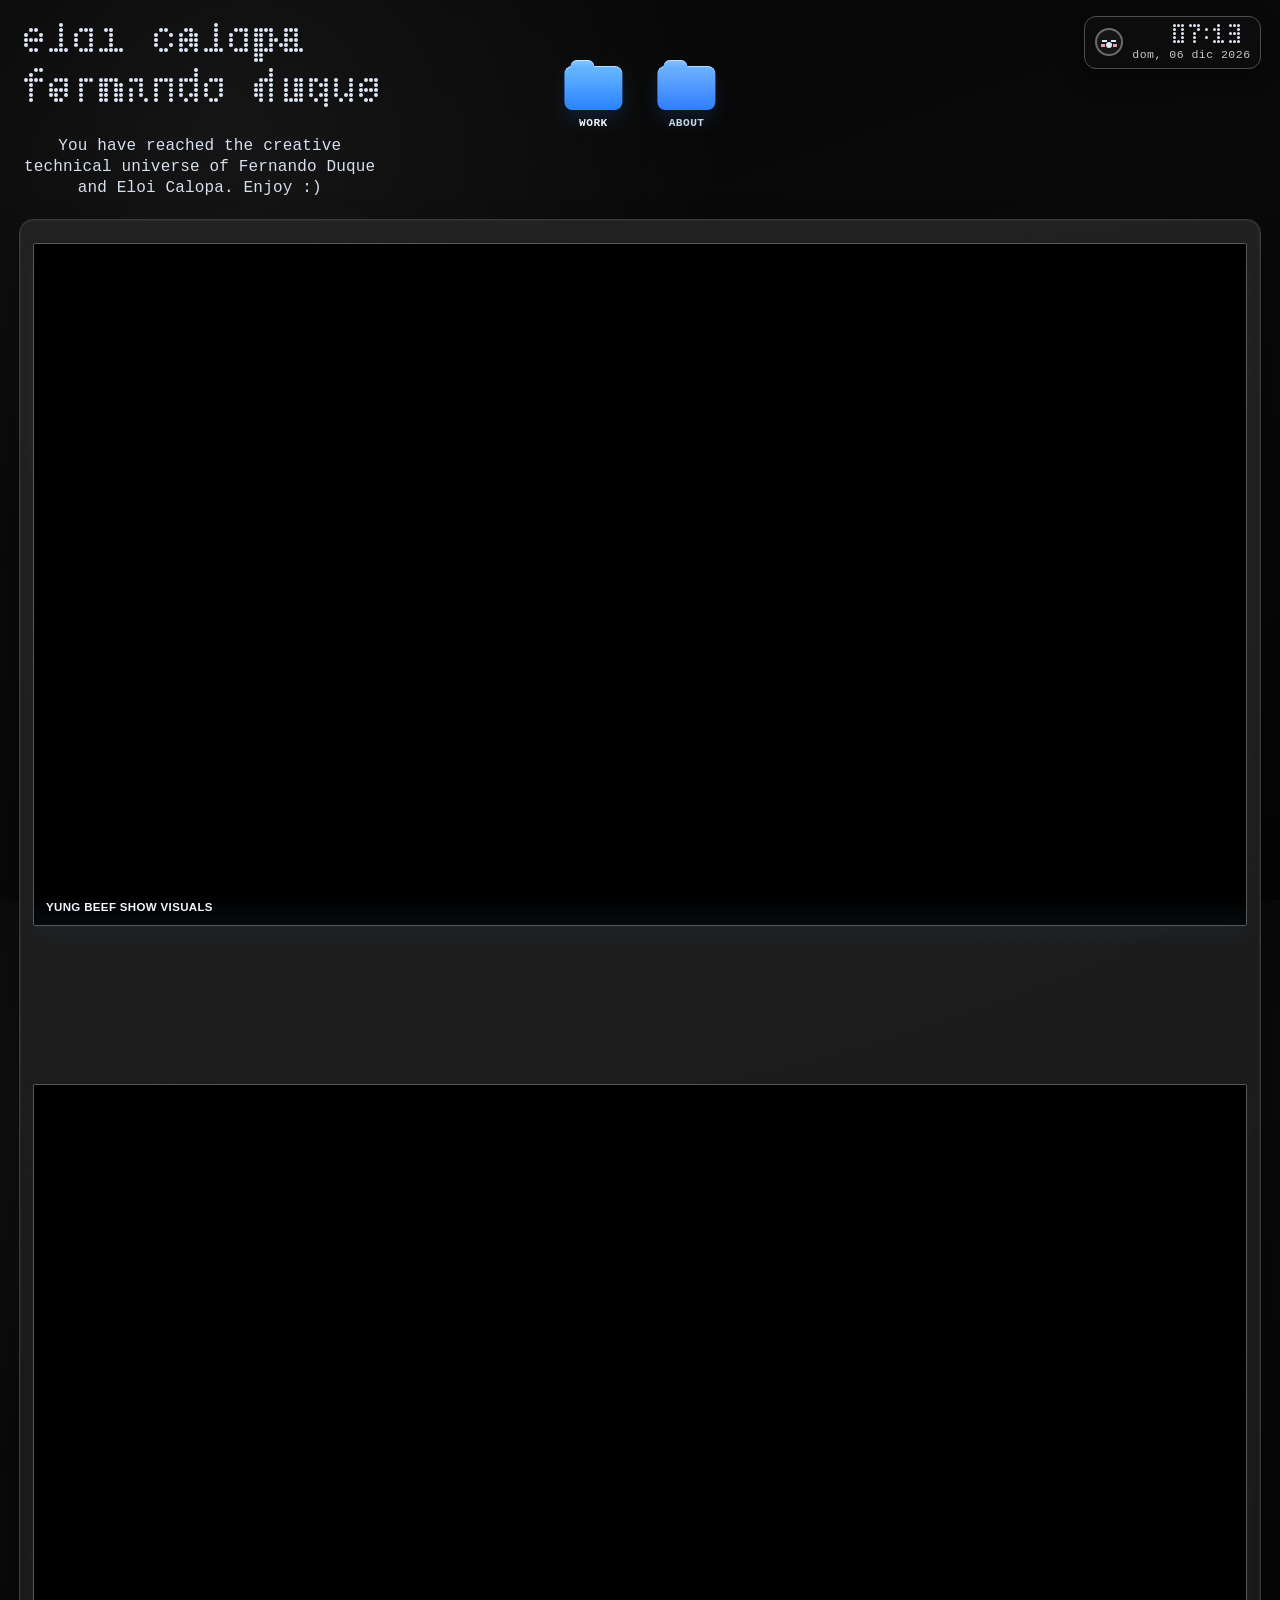
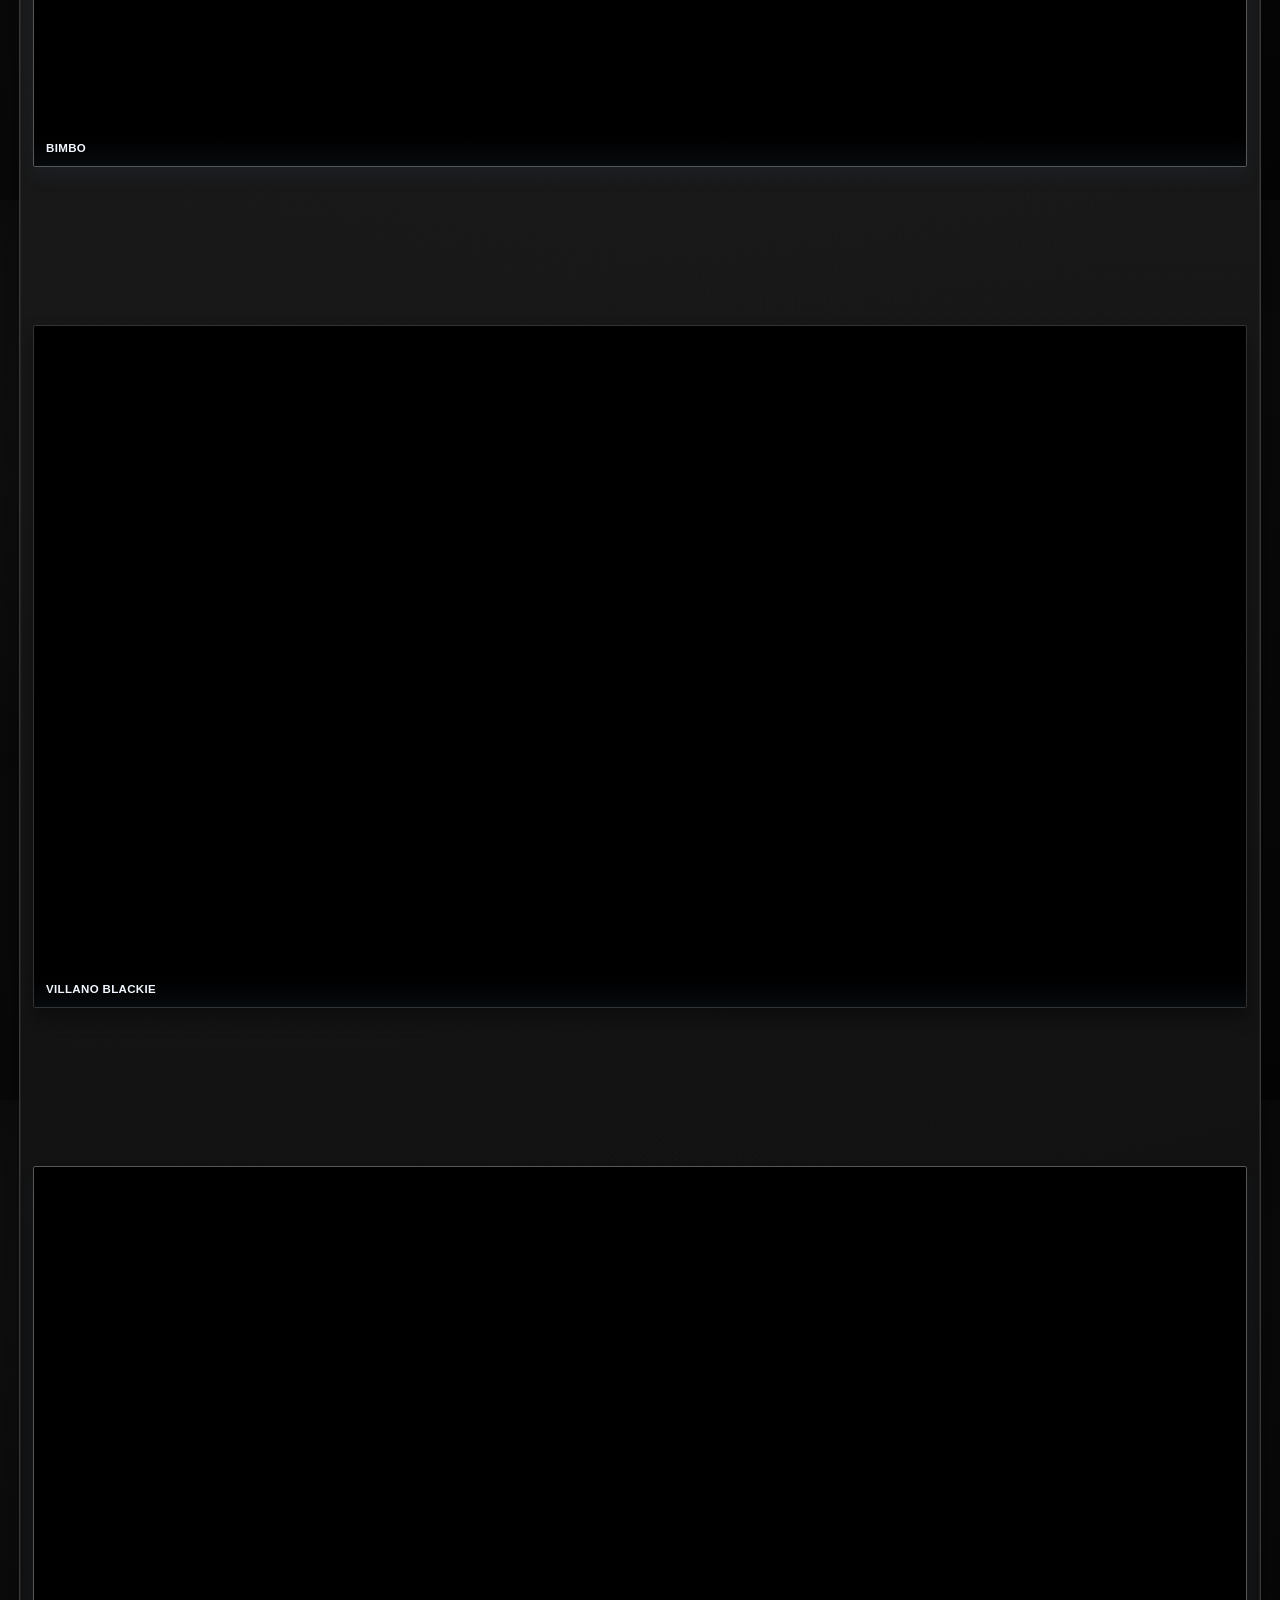
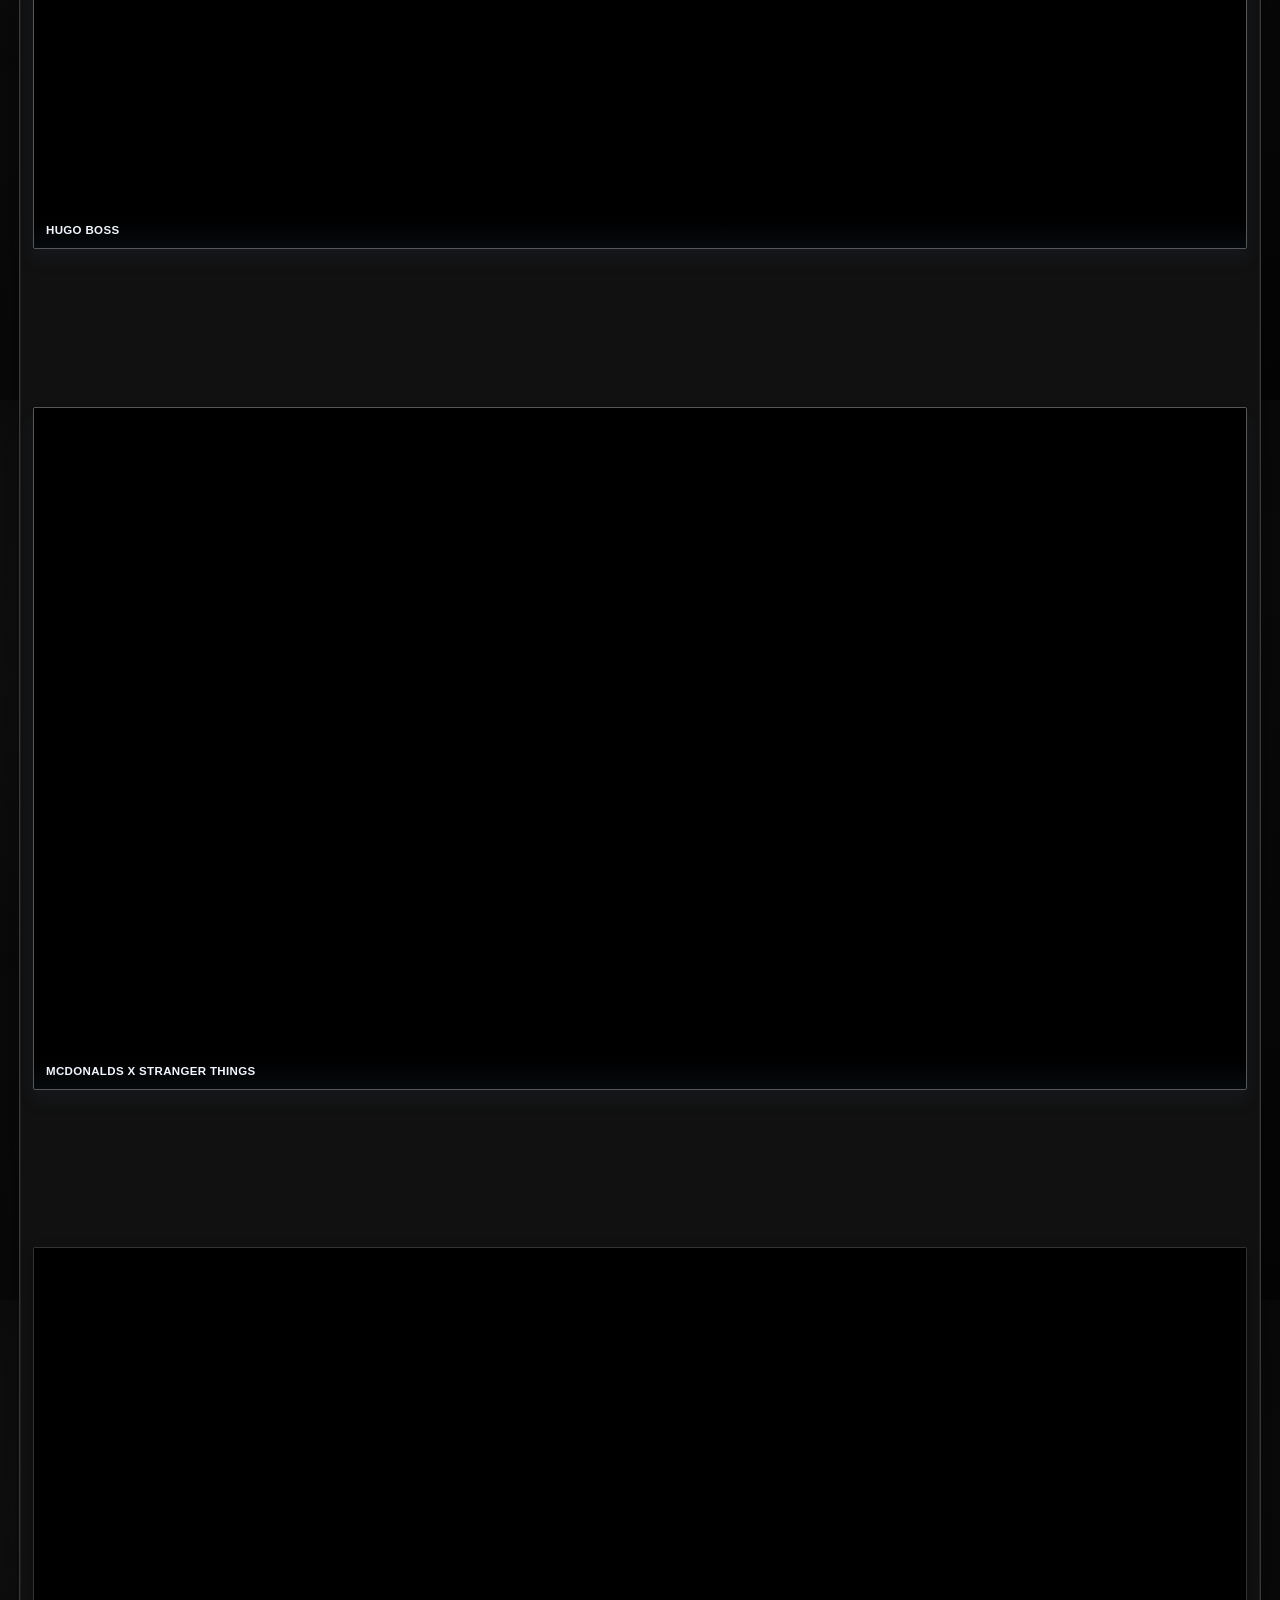
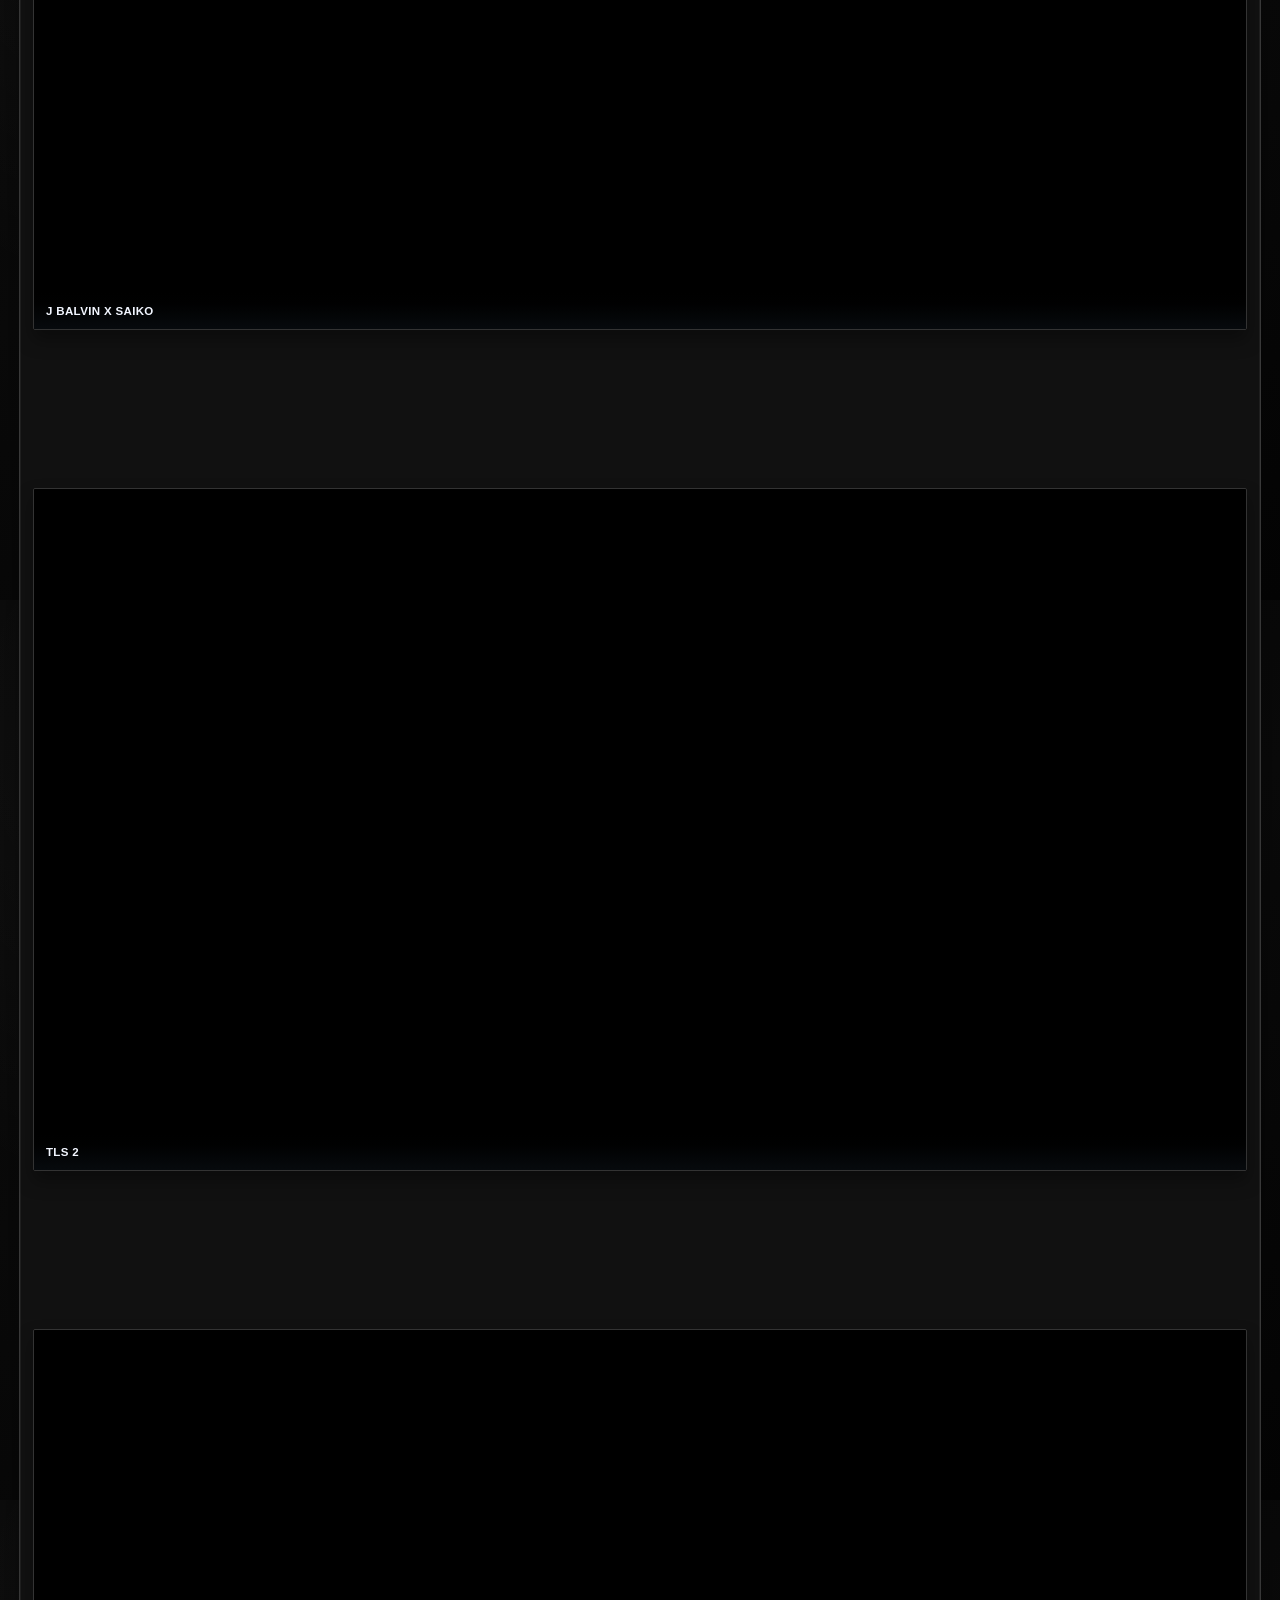
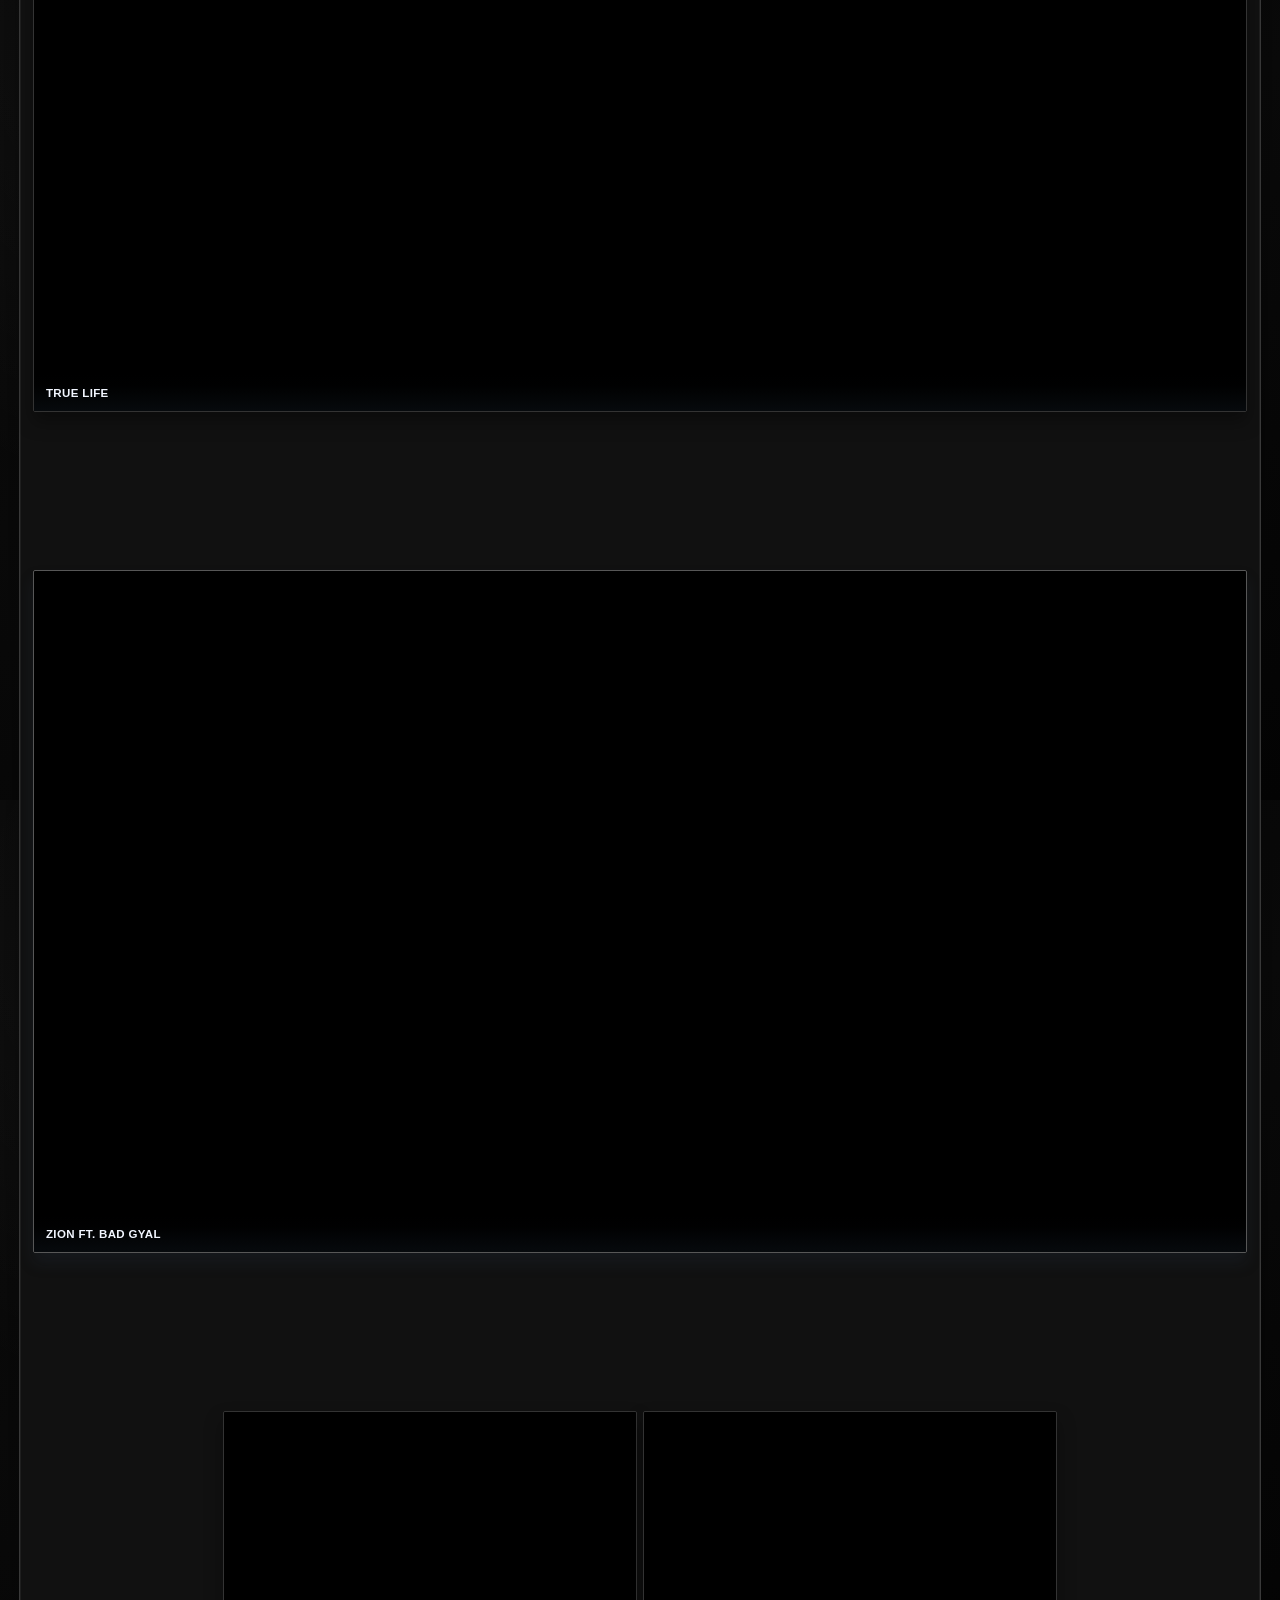
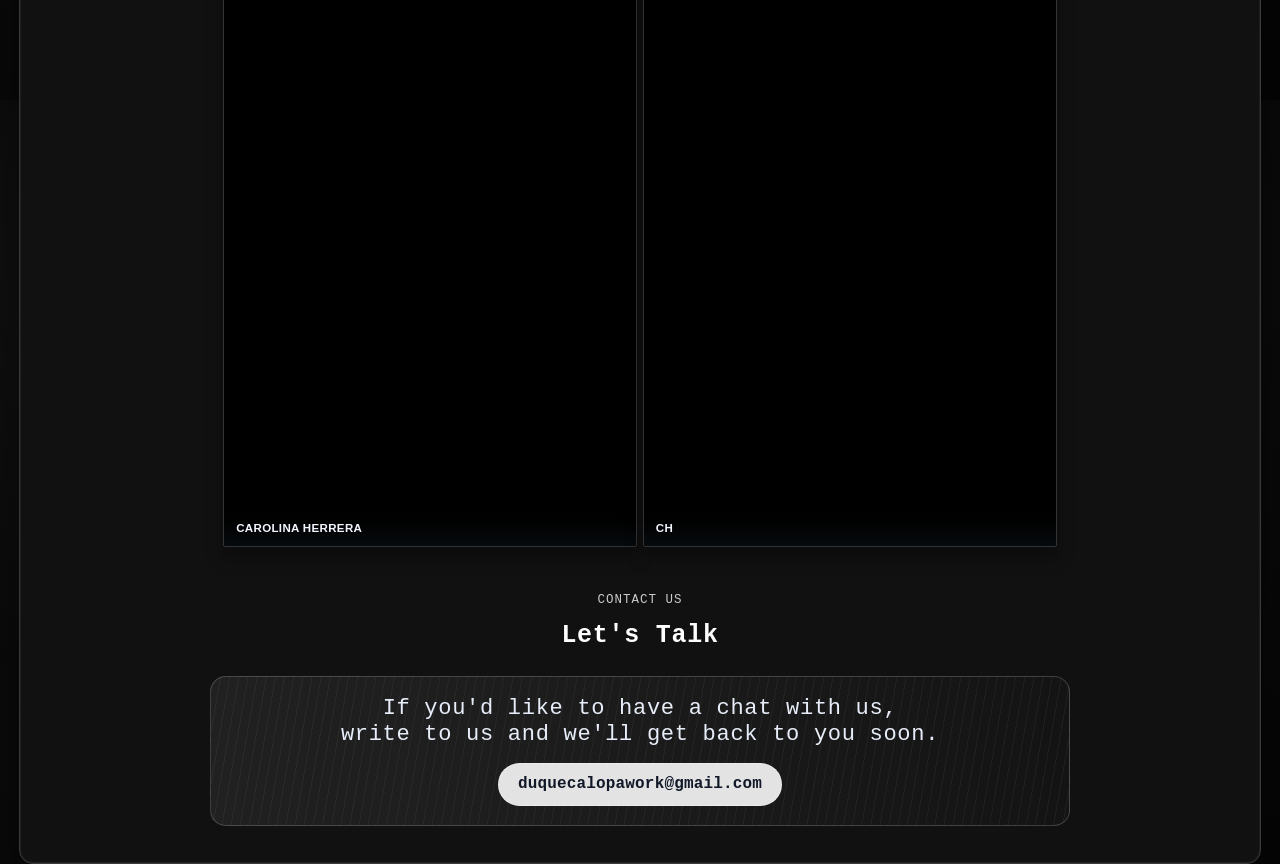
==== commit 871d9053: "Remove topbar icon strip" ====
--- a/index.html
+++ b/index.html
@@ -11,11 +11,6 @@
     <header class="topbar">
       <h1 id="viralLogo" class="viral-logo" aria-label="viral.com"></h1>
       <p class="intro-line">You have reached the creative technical universe of Fernando Duque and Eloi Calopa. Enjoy :)</p>
-      <section class="tech-strip" aria-label="VIRAL mark strip">
-        <span class="tag circle-v">V</span>
-        <span class="mark tri-bolt" aria-label="high voltage"></span>
-        <span class="mark ring-10" aria-label="loop 10"></span>
-      </section>
     </header>
     <aside class="clock-overlay" aria-live="polite">
       <div class="pixel-face" aria-hidden="true">
